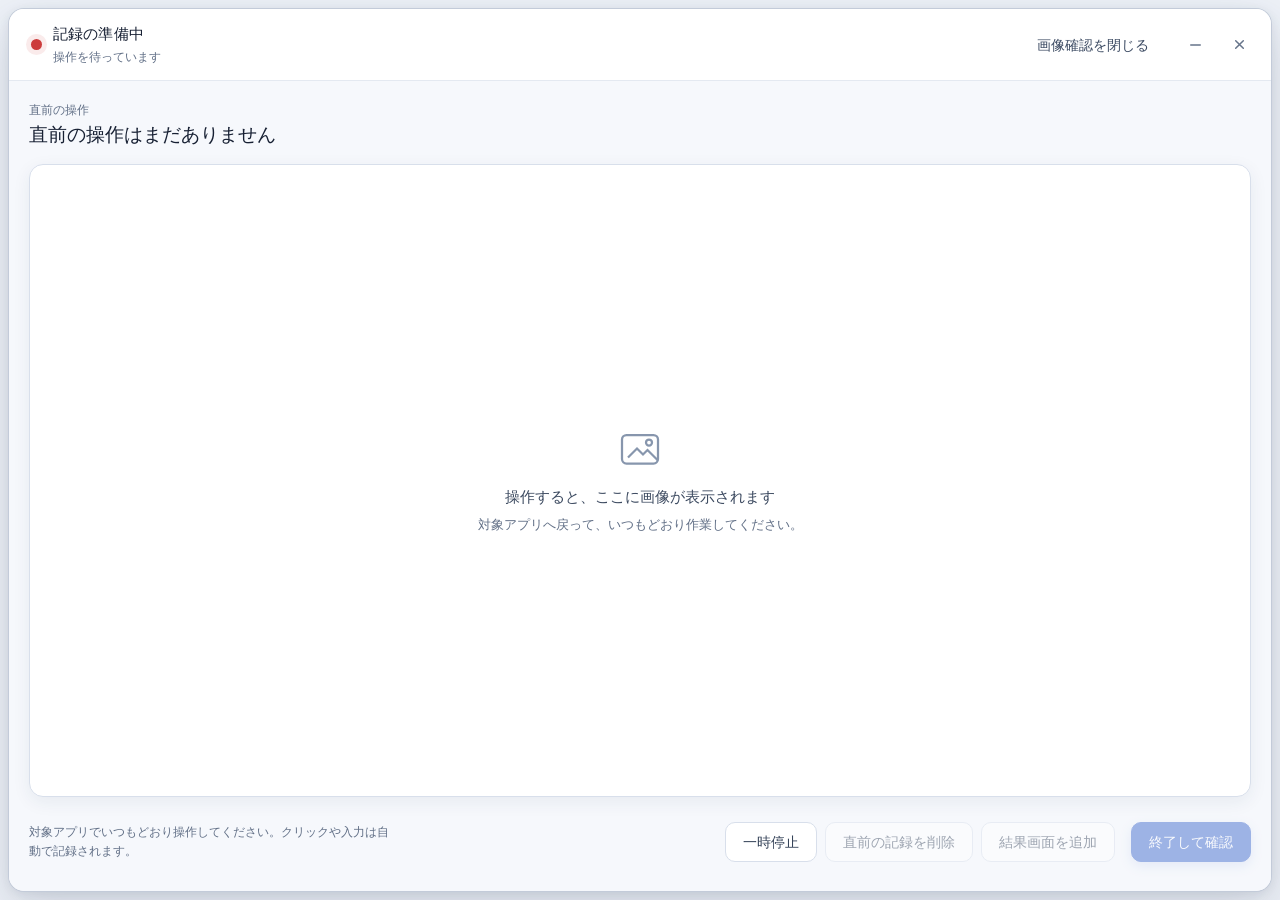
==== src/RecorderCompanion/web/index.html @ c1024099 "Improve local recording and evidence review" ====
<!doctype html>
<html lang="ja">
<head>
  <meta charset="utf-8">
  <meta name="viewport" content="width=device-width, initial-scale=1">
  <meta name="color-scheme" content="light">
  <title>ManualBuilder Recorder</title>
  <link rel="stylesheet" href="styles.css">
</head>
<body>
  <div class="app-shell" id="app-shell">
    <header class="titlebar" id="drag-region">
      <div class="recording-summary">
        <span class="status-dot" id="status-dot" aria-hidden="true"></span>
        <div class="status-copy">
          <strong id="state-label" role="status" aria-live="polite">記録の準備中</strong>
          <span id="count-label">操作を待っています</span>
        </div>
      </div>
      <div class="titlebar-actions">
        <button class="quiet-button return-button" id="compact-button" type="button">画像確認を閉じる</button>
        <button class="window-button" id="minimize-button" type="button" aria-label="最小化">
          <svg viewBox="0 0 20 20" aria-hidden="true"><path d="M5 10.5h10"/></svg>
        </button>
        <button class="window-button close-button" id="close-button" type="button" aria-label="閉じる">
          <svg viewBox="0 0 20 20" aria-hidden="true"><path d="m6 6 8 8m0-8-8 8"/></svg>
        </button>
      </div>
    </header>

    <main class="monitor" id="monitor">
      <section class="context-row" aria-labelledby="target-heading">
        <div>
          <span class="eyebrow" id="target-heading">直前の操作</span>
          <h1 id="target-label">直前の操作はまだありません</h1>
        </div>
        <div class="view-switcher">
          <button class="view-button" id="compare-button" type="button" aria-pressed="false" hidden>結果画像も見る</button>
        </div>
      </section>

      <section class="preview-stage" id="preview-stage" aria-label="直前の操作画像">
        <div class="empty-preview" id="empty-preview">
          <svg viewBox="0 0 32 32" aria-hidden="true"><rect x="4" y="6" width="24" height="19" rx="3"/><path d="m8 21 6-6 4 4 3-3 7 7"/><circle cx="22" cy="11" r="2"/></svg>
          <strong>操作すると、ここに画像が表示されます</strong>
          <span>対象アプリへ戻って、いつもどおり作業してください。</span>
        </div>
        <figure class="preview-card before-card" id="before-card" hidden>
          <figcaption>操作した場所</figcaption>
          <img id="before-image" alt="直前に操作した場所の画面">
        </figure>
        <figure class="preview-card after-card" id="after-card" hidden>
          <figcaption>操作後の結果</figcaption>
          <img id="after-image" alt="直前の操作後の結果画面">
        </figure>
      </section>

      <footer class="commandbar">
        <p class="help-text" id="help-text" role="status" aria-live="polite">対象アプリでいつもどおり操作してください。クリックや入力は自動で記録されます。</p>
        <div class="command-actions">
          <button class="secondary-button" id="pause-button" type="button">一時停止</button>
          <button class="secondary-button" id="undo-button" type="button" disabled>直前の記録を削除</button>
          <button class="secondary-button" id="result-button" type="button" disabled>結果画面を追加</button>
          <button class="primary-button" id="finish-button" type="button" disabled>終了して確認</button>
        </div>
      </footer>
    </main>

    <section class="compact-panel" id="compact-panel" aria-label="記録レシート" hidden>
      <div class="receipt-panel">
        <div class="compact-target">
          <span>記録レシート</span>
          <strong id="compact-target-label">操作を待っています</strong>
        </div>
        <ol class="receipt-list" id="receipt-list" aria-label="最近記録した操作">
          <li class="receipt-empty">操作すると、ここに直近3件が表示されます</li>
        </ol>
      </div>
      <div class="compact-actions" aria-label="記録の操作">
        <button class="icon-text-button" id="compact-pause-button" type="button">一時停止</button>
        <button class="icon-text-button" id="compact-undo-button" type="button" disabled>直前を削除</button>
        <button class="primary-button" id="compact-finish-button" type="button" disabled>終了して確認</button>
        <button class="quiet-button" id="expand-button" type="button">直前画像を確認</button>
      </div>
    </section>
  </div>

  <div class="modal-backdrop" id="close-confirm" hidden>
    <section class="modal" role="dialog" aria-modal="true" aria-labelledby="close-title" aria-describedby="close-description">
      <div class="modal-icon" aria-hidden="true">?</div>
      <h2 id="close-title">記録を終了しますか？</h2>
      <p id="close-description">終了すると、ManualBuilderで記録した操作を確認できます。</p>
      <div class="modal-actions">
        <button class="secondary-button" id="cancel-close-button" type="button">記録を続ける</button>
        <button class="primary-button" id="confirm-close-button" type="button">終了して確認</button>
      </div>
    </section>
  </div>

  <script>
    window.addEventListener('error', function (event) {
      window.chrome && window.chrome.webview && window.chrome.webview.postMessage(JSON.stringify({
        type: 'client-error', message: event.message || 'JavaScript error', line: String(event.lineno || '')
      }));
    });
  </script>
  <script src="app.js"></script>
</body>
</html>
---- src/RecorderCompanion/web/styles.css ----
:root {
  font-family: "BIZ UDPゴシック", sans-serif;
  color: #172033;
  background: transparent;
  font-synthesis: none;
  --surface: #ffffff;
  --surface-subtle: #f6f8fc;
  --surface-hover: #edf3ff;
  --border: #d8dfeb;
  --border-strong: #bdc8d8;
  --text: #172033;
  --muted: #627087;
  --primary: #315fca;
  --primary-hover: #244fae;
  --primary-soft: #edf3ff;
  --danger: #be2f36;
  --shadow: 0 18px 48px rgba(32, 46, 76, .16), 0 2px 10px rgba(32, 46, 76, .08);
}

* { box-sizing: border-box; }

html,
body {
  width: 100%;
  height: 100%;
  margin: 0;
  overflow: hidden;
}

body {
  padding: 8px;
  background: #edf1f7;
  color: var(--text);
  font-size: 14px;
  line-height: 1.5;
  -webkit-font-smoothing: antialiased;
}

button {
  min-height: 40px;
  border: 1px solid transparent;
  border-radius: 10px;
  padding: 0 17px;
  font: inherit;
  font-weight: 600;
  line-height: 1;
  cursor: pointer;
  transition: background-color 130ms ease, border-color 130ms ease, color 130ms ease, box-shadow 130ms ease, transform 80ms ease;
}

button:hover:not(:disabled) { transform: translateY(-1px); }
button:active:not(:disabled) { transform: translateY(0); }
button:focus-visible { outline: 3px solid rgba(49, 95, 202, .25); outline-offset: 2px; }
button:disabled { cursor: default; opacity: .45; }

.app-shell {
  height: 100%;
  display: grid;
  grid-template-rows: 72px minmax(0, 1fr);
  overflow: hidden;
  border: 1px solid rgba(172, 184, 203, .72);
  border-radius: 16px;
  background: var(--surface);
  box-shadow: var(--shadow);
}

.titlebar {
  display: flex;
  align-items: center;
  justify-content: space-between;
  gap: 16px;
  padding: 0 12px 0 22px;
  border-bottom: 1px solid #e4e9f1;
  background: rgba(255, 255, 255, .96);
  user-select: none;
}

.recording-summary,
.titlebar-actions,
.command-actions,
.compact-actions,
.modal-actions { display: flex; align-items: center; }

.recording-summary { min-width: 0; gap: 11px; }

.status-dot {
  width: 11px;
  height: 11px;
  flex: 0 0 auto;
  border-radius: 50%;
  background: #cc3c3c;
  box-shadow: 0 0 0 5px rgba(204, 60, 60, .1);
}

.status-dot.paused { background: #d69721; box-shadow: 0 0 0 5px rgba(214, 151, 33, .12); }
.status-dot.completed { background: #258557; box-shadow: 0 0 0 5px rgba(37, 133, 87, .12); }
.status-dot.failed { background: #be2f36; box-shadow: 0 0 0 5px rgba(190, 47, 54, .12); }

.status-copy { min-width: 0; display: grid; gap: 2px; }
.status-copy strong { font-size: 15px; letter-spacing: .01em; }
.status-copy span { overflow: hidden; color: var(--muted); font-size: 12px; text-overflow: ellipsis; white-space: nowrap; }
.titlebar-actions { gap: 4px; }

.window-button {
  width: 40px;
  min-height: 38px;
  padding: 0;
  display: grid;
  place-items: center;
  border-radius: 9px;
  color: #66748a;
  background: transparent;
}

.window-button svg { width: 19px; height: 19px; fill: none; stroke: currentColor; stroke-width: 1.6; stroke-linecap: round; }
.window-button:hover { background: #eff2f7; }
.close-button:hover { color: #fff; background: #c83b43; }

.quiet-button { color: #3b4a62; border-color: transparent; background: transparent; }
.quiet-button:hover:not(:disabled) { background: #eff3f8; }
.return-button { margin-right: 4px; }
.secondary-button,
.icon-text-button { color: #344258; border-color: var(--border); background: #fff; }
.secondary-button:hover:not(:disabled),
.icon-text-button:hover:not(:disabled) { color: #244a9d; border-color: #a9bce0; background: #f7f9fd; }
.primary-button { color: #fff; border-color: var(--primary); background: var(--primary); box-shadow: 0 4px 12px rgba(49, 95, 202, .2); }
.primary-button:hover:not(:disabled) { border-color: var(--primary-hover); background: var(--primary-hover); box-shadow: 0 6px 16px rgba(49, 95, 202, .24); }

.monitor {
  min-height: 0;
  padding: 20px;
  display: grid;
  grid-template-rows: auto minmax(0, 1fr) auto;
  gap: 16px;
  background: var(--surface-subtle);
}

.context-row { display: flex; align-items: end; justify-content: space-between; gap: 24px; }
.eyebrow { display: block; margin-bottom: 3px; color: var(--muted); font-size: 12px; font-weight: 600; }
.context-row h1 { max-width: 590px; margin: 0; overflow: hidden; font-size: 19px; line-height: 1.35; text-overflow: ellipsis; white-space: nowrap; }

.view-switcher {
  flex: 0 0 auto;
  display: block;
}

.view-button {
  min-height: 40px;
  padding: 0 16px;
  color: #344258;
  border: 1px solid var(--border);
  border-radius: 10px;
  background: #fff;
  font-weight: 600;
}

.view-button:hover:not(:disabled) { color: #244a9d; border-color: #a9bce0; background: #f7f9fd; }
.view-button[aria-pressed="true"] { color: #244d9f; border-color: #b9c8e6; background: var(--primary-soft); }

.preview-stage {
  min-height: 0;
  display: grid;
  grid-template-columns: minmax(0, 1fr);
  gap: 14px;
}

.preview-stage.compare { grid-template-columns: repeat(2, minmax(0, 1fr)); }

.preview-card,
.empty-preview {
  min-width: 0;
  min-height: 0;
  margin: 0;
  overflow: hidden;
  border: 1px solid var(--border);
  border-radius: 14px;
  background: #fff;
  box-shadow: 0 5px 18px rgba(35, 52, 81, .07);
}

.preview-card { position: relative; display: block; background: #f1f4f8; }
.preview-card[hidden] { display: none; }
.preview-card figcaption {
  position: absolute;
  top: 12px;
  left: 12px;
  z-index: 1;
  padding: 5px 9px;
  border: 1px solid rgba(205, 214, 227, .9);
  border-radius: 8px;
  color: #44536a;
  background: rgba(255, 255, 255, .92);
  box-shadow: 0 2px 8px rgba(35, 52, 81, .1);
  font-size: 12px;
  font-weight: 700;
}
.preview-stage:not(.compare) .preview-card figcaption { display: none; }
.preview-card img { width: 100%; height: 100%; min-height: 0; display: block; padding: 6px; object-fit: contain; }

.empty-preview {
  display: flex;
  flex-direction: column;
  align-items: center;
  justify-content: center;
  gap: 7px;
  color: var(--muted);
  text-align: center;
}

.empty-preview[hidden] { display: none; }
.empty-preview svg { width: 48px; height: 48px; margin-bottom: 5px; fill: none; stroke: #8796ad; stroke-width: 1.5; }
.empty-preview strong { color: #3c4a60; font-size: 15px; }
.empty-preview span { font-size: 13px; }

.commandbar {
  display: flex;
  align-items: center;
  justify-content: space-between;
  gap: 20px;
  min-height: 58px;
}

.help-text { max-width: 360px; margin: 0; color: var(--muted); font-size: 12px; line-height: 1.55; }
.command-actions { justify-content: flex-end; gap: 8px; }
.command-actions .primary-button { margin-left: 8px; }

.compact-panel { min-height: 0; padding: 12px 16px 14px; display: grid; grid-template-columns: minmax(0, 1fr) auto; align-items: stretch; gap: 18px; background: var(--surface-subtle); }
.compact-panel[hidden] { display: none; }
.receipt-panel { min-width: 0; display: grid; gap: 8px; }
.compact-target { min-width: 0; display: grid; gap: 2px; }
.compact-target span { color: var(--muted); font-size: 11px; }
.compact-target strong { overflow: hidden; font-size: 14px; text-overflow: ellipsis; white-space: nowrap; }
.receipt-list { min-width: 0; margin: 0; padding: 0; display: grid; gap: 5px; list-style: none; }
.receipt-list li { min-width: 0; min-height: 34px; padding: 5px 8px; display: grid; grid-template-columns: 24px minmax(0, 1fr) auto; align-items: center; gap: 8px; border: 1px solid #e0e6ef; border-radius: 8px; background: #fff; }
.receipt-list li > span { width: 23px; height: 23px; display: grid; place-items: center; border-radius: 50%; color: #315fca; background: var(--primary-soft); font-size: 11px; font-weight: 700; }
.receipt-list li strong { overflow: hidden; font-size: 12px; text-overflow: ellipsis; white-space: nowrap; }
.receipt-list li small { color: var(--muted); font-size: 11px; white-space: nowrap; }
.receipt-list .receipt-empty { display: flex; color: var(--muted); font-size: 12px; }
.compact-actions { flex: 0 0 230px; align-content: center; flex-wrap: wrap; justify-content: flex-end; gap: 6px; }
.compact-actions button { min-height: 38px; padding: 0 13px; font-size: 12px; }
.compact-actions .primary-button { flex: 1 0 100%; }

.modal-backdrop {
  position: fixed;
  inset: 8px;
  z-index: 20;
  display: grid;
  place-items: center;
  border-radius: 16px;
  background: rgba(17, 27, 45, .38);
  backdrop-filter: blur(3px);
}

.modal-backdrop[hidden] { display: none; }
.modal { width: min(430px, calc(100% - 40px)); padding: 26px; border: 1px solid rgba(205, 214, 227, .9); border-radius: 16px; background: #fff; box-shadow: 0 24px 70px rgba(18, 29, 49, .24); }
.modal-icon { width: 38px; height: 38px; display: grid; place-items: center; border-radius: 50%; color: #315fca; background: var(--primary-soft); font-size: 18px; font-weight: 700; }
.modal h2 { margin: 15px 0 6px; font-size: 19px; }
.modal p { margin: 0; color: var(--muted); }
.modal-actions { justify-content: flex-end; gap: 8px; margin-top: 24px; }

body.is-compact { padding: 6px; }
body.is-compact .app-shell { grid-template-rows: 58px minmax(0, 1fr); border-radius: 13px; }
body.is-compact .titlebar { padding-left: 16px; }
body.is-compact .status-copy span { display: none; }
body.is-compact .return-button { display: none; }
body.is-compact .monitor { display: none; }
body.is-compact .compact-panel { display: flex; }
body.is-compact .window-button { min-height: 34px; width: 36px; }

@media (max-width: 700px) {
  .compact-panel { grid-template-columns: 1fr; }
  .compact-actions { flex: 0 0 auto; justify-content: flex-start; }
  .compact-actions .primary-button { flex: 0 1 auto; }
}

@media (max-width: 830px) {
  .commandbar { align-items: stretch; flex-direction: column; gap: 10px; }
  .help-text { max-width: none; }
  .command-actions { display: grid; grid-template-columns: repeat(2, 1fr); }
  .command-actions .primary-button { margin-left: 0; }
  .context-row { align-items: stretch; flex-direction: column; gap: 10px; }
  .view-switcher { width: max-content; }
}

@media (prefers-reduced-motion: reduce) {
  * { transition: none !important; }
}
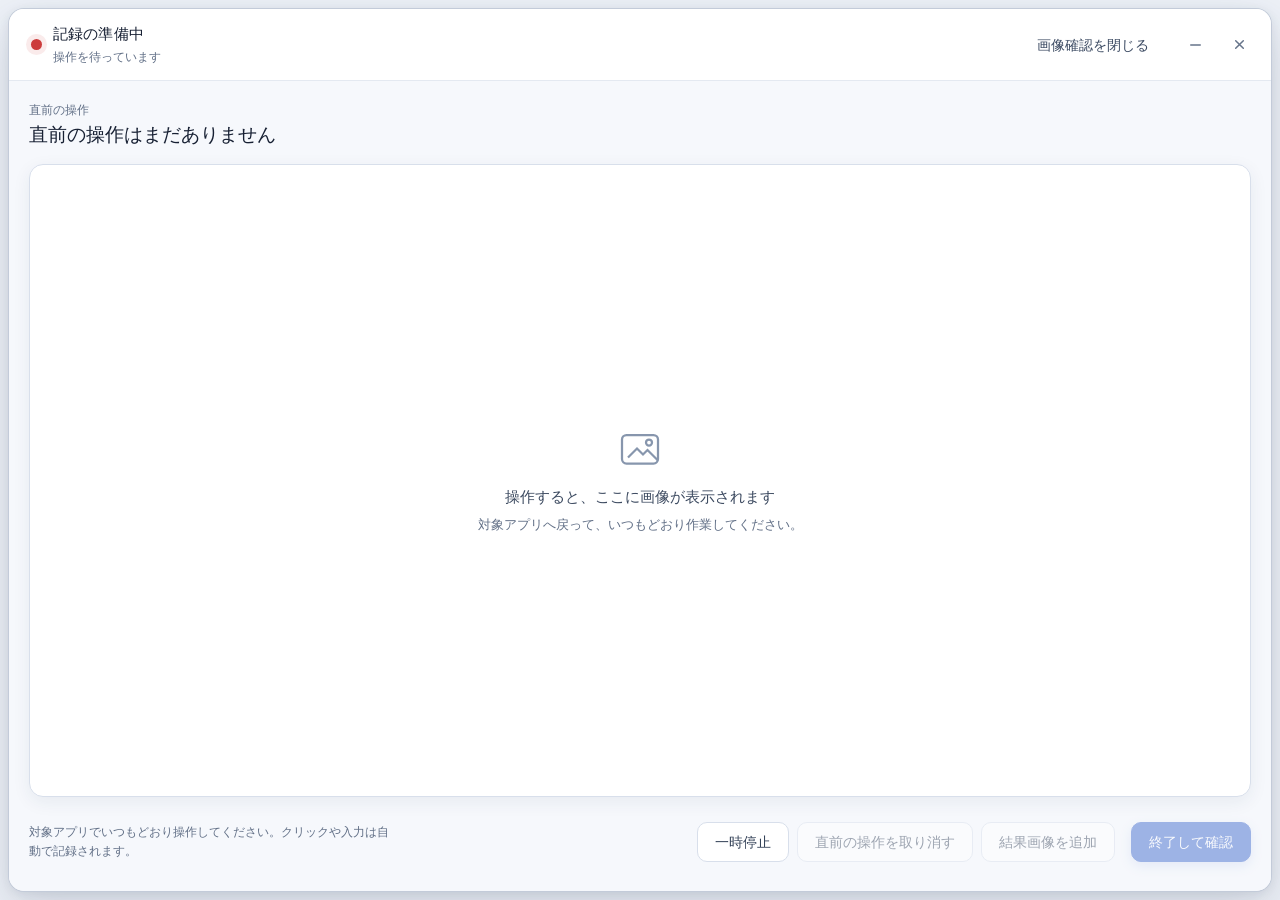
==== commit dee6fe07: "Fix UX findings: recording exit, error messages, keyboard access, terminology, narrow screens UXに絞った" ====
--- a/src/RecorderCompanion/web/index.html
+++ b/src/RecorderCompanion/web/index.html
@@ -59,8 +59,8 @@
         <p class="help-text" id="help-text" role="status" aria-live="polite">対象アプリでいつもどおり操作してください。クリックや入力は自動で記録されます。</p>
         <div class="command-actions">
           <button class="secondary-button" id="pause-button" type="button">一時停止</button>
-          <button class="secondary-button" id="undo-button" type="button" disabled>直前の記録を削除</button>
-          <button class="secondary-button" id="result-button" type="button" disabled>結果画面を追加</button>
+          <button class="secondary-button" id="undo-button" type="button" disabled>直前の操作を取り消す</button>
+          <button class="secondary-button" id="result-button" type="button" disabled>結果画像を追加</button>
           <button class="primary-button" id="finish-button" type="button" disabled>終了して確認</button>
         </div>
       </footer>
@@ -78,15 +78,15 @@
       </div>
       <div class="compact-actions" aria-label="記録の操作">
         <button class="icon-text-button" id="compact-pause-button" type="button">一時停止</button>
-        <button class="icon-text-button" id="compact-undo-button" type="button" disabled>直前を削除</button>
+        <button class="icon-text-button" id="compact-undo-button" type="button" disabled>直前を取り消す</button>
         <button class="primary-button" id="compact-finish-button" type="button" disabled>終了して確認</button>
         <button class="quiet-button" id="expand-button" type="button">直前画像を確認</button>
       </div>
     </section>
-  </div>
+  </dialog>
 
-  <div class="modal-backdrop" id="close-confirm" hidden>
-    <section class="modal" role="dialog" aria-modal="true" aria-labelledby="close-title" aria-describedby="close-description">
+  <dialog class="modal" id="close-confirm" aria-labelledby="close-title" aria-describedby="close-description">
+    <section>
       <div class="modal-icon" aria-hidden="true">?</div>
       <h2 id="close-title">記録を終了しますか？</h2>
       <p id="close-description">終了すると、ManualBuilderで記録した操作を確認できます。</p>
--- a/src/RecorderCompanion/web/styles.css
+++ b/src/RecorderCompanion/web/styles.css
@@ -285,3 +285,19 @@
 @media (prefers-reduced-motion: reduce) {
   * { transition: none !important; }
 }
+
+/* 終了確認はネイティブの <dialog>。背景の無効化とフォーカスの閉じ込めをブラウザーに任せる。 */
+dialog.modal {
+  position: fixed;
+  inset: 0;
+  margin: auto;
+  padding: 26px;
+  border: 1px solid rgba(205, 214, 227, .9);
+  border-radius: 16px;
+  background: #fff;
+  box-shadow: 0 24px 70px rgba(18, 29, 49, .24);
+}
+
+dialog.modal::backdrop {
+  background: rgba(18, 29, 49, .38);
+}
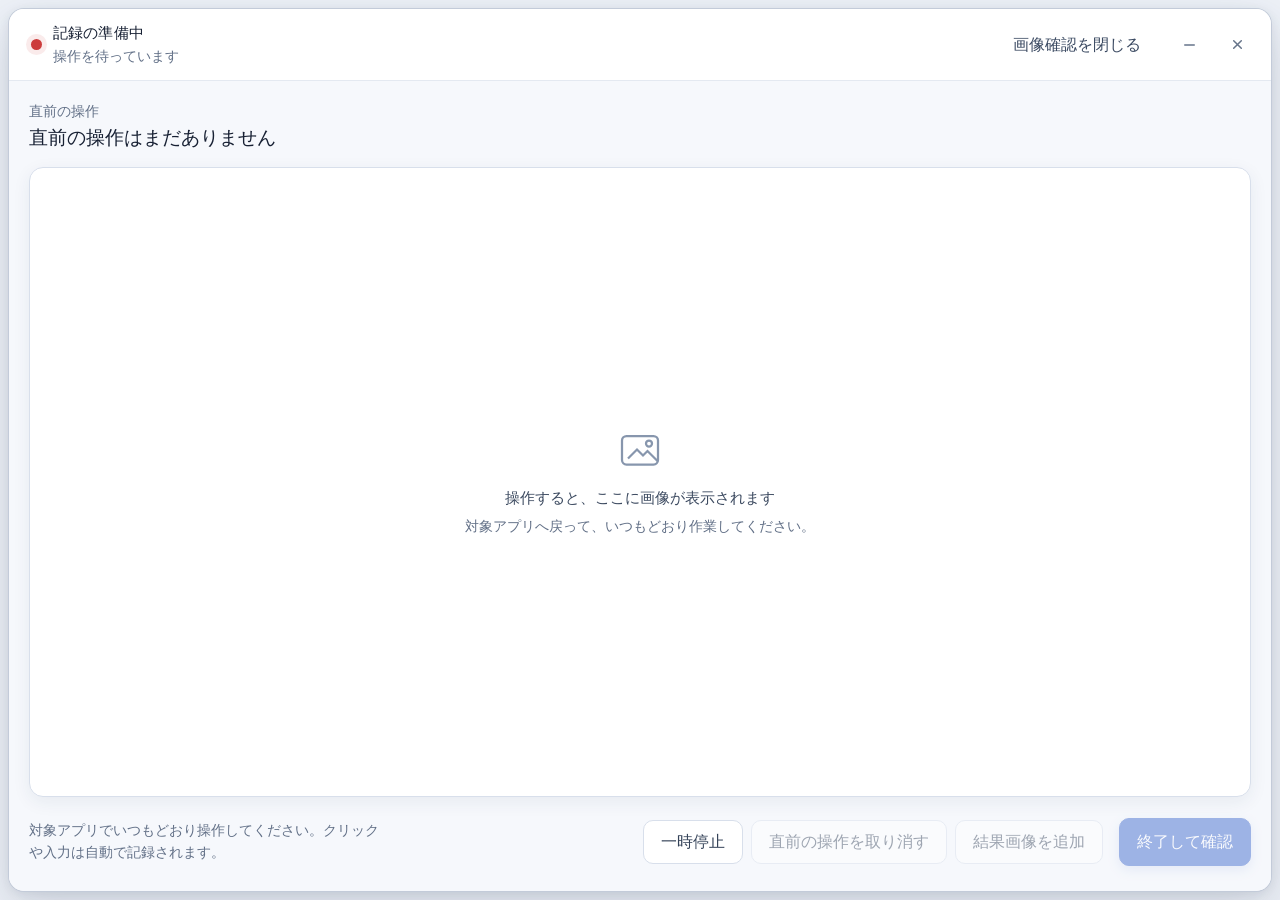
==== commit 86ff9ed1: "Improve recorder recovery and accessible UI" ====
--- a/src/RecorderCompanion/web/index.html
+++ b/src/RecorderCompanion/web/index.html
@@ -83,7 +83,7 @@
         <button class="quiet-button" id="expand-button" type="button">直前画像を確認</button>
       </div>
     </section>
-  </dialog>
+  </div>
 
   <dialog class="modal" id="close-confirm" aria-labelledby="close-title" aria-describedby="close-description">
     <section>
@@ -95,7 +95,7 @@
         <button class="primary-button" id="confirm-close-button" type="button">終了して確認</button>
       </div>
     </section>
-  </div>
+  </dialog>
 
   <script>
     window.addEventListener('error', function (event) {
--- a/src/RecorderCompanion/web/styles.css
+++ b/src/RecorderCompanion/web/styles.css
@@ -31,13 +31,14 @@
   padding: 8px;
   background: #edf1f7;
   color: var(--text);
-  font-size: 14px;
+  font-size: 16px;
   line-height: 1.5;
   -webkit-font-smoothing: antialiased;
 }
 
 button {
-  min-height: 40px;
+  min-width: 44px;
+  min-height: 44px;
   border: 1px solid transparent;
   border-radius: 10px;
   padding: 0 17px;
@@ -98,12 +99,12 @@
 
 .status-copy { min-width: 0; display: grid; gap: 2px; }
 .status-copy strong { font-size: 15px; letter-spacing: .01em; }
-.status-copy span { overflow: hidden; color: var(--muted); font-size: 12px; text-overflow: ellipsis; white-space: nowrap; }
+.status-copy span { overflow: hidden; color: var(--muted); font-size: 14px; text-overflow: ellipsis; white-space: nowrap; }
 .titlebar-actions { gap: 4px; }
 
 .window-button {
-  width: 40px;
-  min-height: 38px;
+  width: 44px;
+  min-height: 44px;
   padding: 0;
   display: grid;
   place-items: center;
@@ -123,7 +124,7 @@
 .icon-text-button { color: #344258; border-color: var(--border); background: #fff; }
 .secondary-button:hover:not(:disabled),
 .icon-text-button:hover:not(:disabled) { color: #244a9d; border-color: #a9bce0; background: #f7f9fd; }
-.primary-button { color: #fff; border-color: var(--primary); background: var(--primary); box-shadow: 0 4px 12px rgba(49, 95, 202, .2); }
+.primary-button { min-height: 48px; color: #fff; border-color: var(--primary); background: var(--primary); box-shadow: 0 4px 12px rgba(49, 95, 202, .2); }
 .primary-button:hover:not(:disabled) { border-color: var(--primary-hover); background: var(--primary-hover); box-shadow: 0 6px 16px rgba(49, 95, 202, .24); }
 
 .monitor {
@@ -136,7 +137,7 @@
 }
 
 .context-row { display: flex; align-items: end; justify-content: space-between; gap: 24px; }
-.eyebrow { display: block; margin-bottom: 3px; color: var(--muted); font-size: 12px; font-weight: 600; }
+.eyebrow { display: block; margin-bottom: 3px; color: var(--muted); font-size: 14px; font-weight: 600; }
 .context-row h1 { max-width: 590px; margin: 0; overflow: hidden; font-size: 19px; line-height: 1.35; text-overflow: ellipsis; white-space: nowrap; }
 
 .view-switcher {
@@ -191,7 +192,7 @@
   color: #44536a;
   background: rgba(255, 255, 255, .92);
   box-shadow: 0 2px 8px rgba(35, 52, 81, .1);
-  font-size: 12px;
+  font-size: 14px;
   font-weight: 700;
 }
 .preview-stage:not(.compare) .preview-card figcaption { display: none; }
@@ -210,7 +211,7 @@
 .empty-preview[hidden] { display: none; }
 .empty-preview svg { width: 48px; height: 48px; margin-bottom: 5px; fill: none; stroke: #8796ad; stroke-width: 1.5; }
 .empty-preview strong { color: #3c4a60; font-size: 15px; }
-.empty-preview span { font-size: 13px; }
+.empty-preview span { font-size: 14px; }
 
 .commandbar {
   display: flex;
@@ -220,7 +221,7 @@
   min-height: 58px;
 }
 
-.help-text { max-width: 360px; margin: 0; color: var(--muted); font-size: 12px; line-height: 1.55; }
+.help-text { max-width: 360px; margin: 0; color: var(--muted); font-size: 14px; line-height: 1.55; }
 .command-actions { justify-content: flex-end; gap: 8px; }
 .command-actions .primary-button { margin-left: 8px; }
 
@@ -228,16 +229,16 @@
 .compact-panel[hidden] { display: none; }
 .receipt-panel { min-width: 0; display: grid; gap: 8px; }
 .compact-target { min-width: 0; display: grid; gap: 2px; }
-.compact-target span { color: var(--muted); font-size: 11px; }
-.compact-target strong { overflow: hidden; font-size: 14px; text-overflow: ellipsis; white-space: nowrap; }
+.compact-target span { color: var(--muted); font-size: 14px; }
+.compact-target strong { overflow: hidden; font-size: 16px; text-overflow: ellipsis; white-space: nowrap; }
 .receipt-list { min-width: 0; margin: 0; padding: 0; display: grid; gap: 5px; list-style: none; }
-.receipt-list li { min-width: 0; min-height: 34px; padding: 5px 8px; display: grid; grid-template-columns: 24px minmax(0, 1fr) auto; align-items: center; gap: 8px; border: 1px solid #e0e6ef; border-radius: 8px; background: #fff; }
+.receipt-list li { min-width: 0; min-height: 44px; padding: 5px 8px; display: grid; grid-template-columns: 24px minmax(0, 1fr) auto; align-items: center; gap: 8px; border: 1px solid #e0e6ef; border-radius: 8px; background: #fff; }
 .receipt-list li > span { width: 23px; height: 23px; display: grid; place-items: center; border-radius: 50%; color: #315fca; background: var(--primary-soft); font-size: 11px; font-weight: 700; }
-.receipt-list li strong { overflow: hidden; font-size: 12px; text-overflow: ellipsis; white-space: nowrap; }
-.receipt-list li small { color: var(--muted); font-size: 11px; white-space: nowrap; }
-.receipt-list .receipt-empty { display: flex; color: var(--muted); font-size: 12px; }
+.receipt-list li strong { overflow: hidden; font-size: 14px; text-overflow: ellipsis; white-space: nowrap; }
+.receipt-list li small { color: var(--muted); font-size: 14px; white-space: nowrap; }
+.receipt-list .receipt-empty { display: flex; color: var(--muted); font-size: 14px; }
 .compact-actions { flex: 0 0 230px; align-content: center; flex-wrap: wrap; justify-content: flex-end; gap: 6px; }
-.compact-actions button { min-height: 38px; padding: 0 13px; font-size: 12px; }
+.compact-actions button { min-height: 44px; padding: 0 13px; font-size: 14px; }
 .compact-actions .primary-button { flex: 1 0 100%; }
 
 .modal-backdrop {
@@ -265,7 +266,7 @@
 body.is-compact .return-button { display: none; }
 body.is-compact .monitor { display: none; }
 body.is-compact .compact-panel { display: flex; }
-body.is-compact .window-button { min-height: 34px; width: 36px; }
+body.is-compact .window-button { min-height: 44px; width: 44px; }
 
 @media (max-width: 700px) {
   .compact-panel { grid-template-columns: 1fr; }
